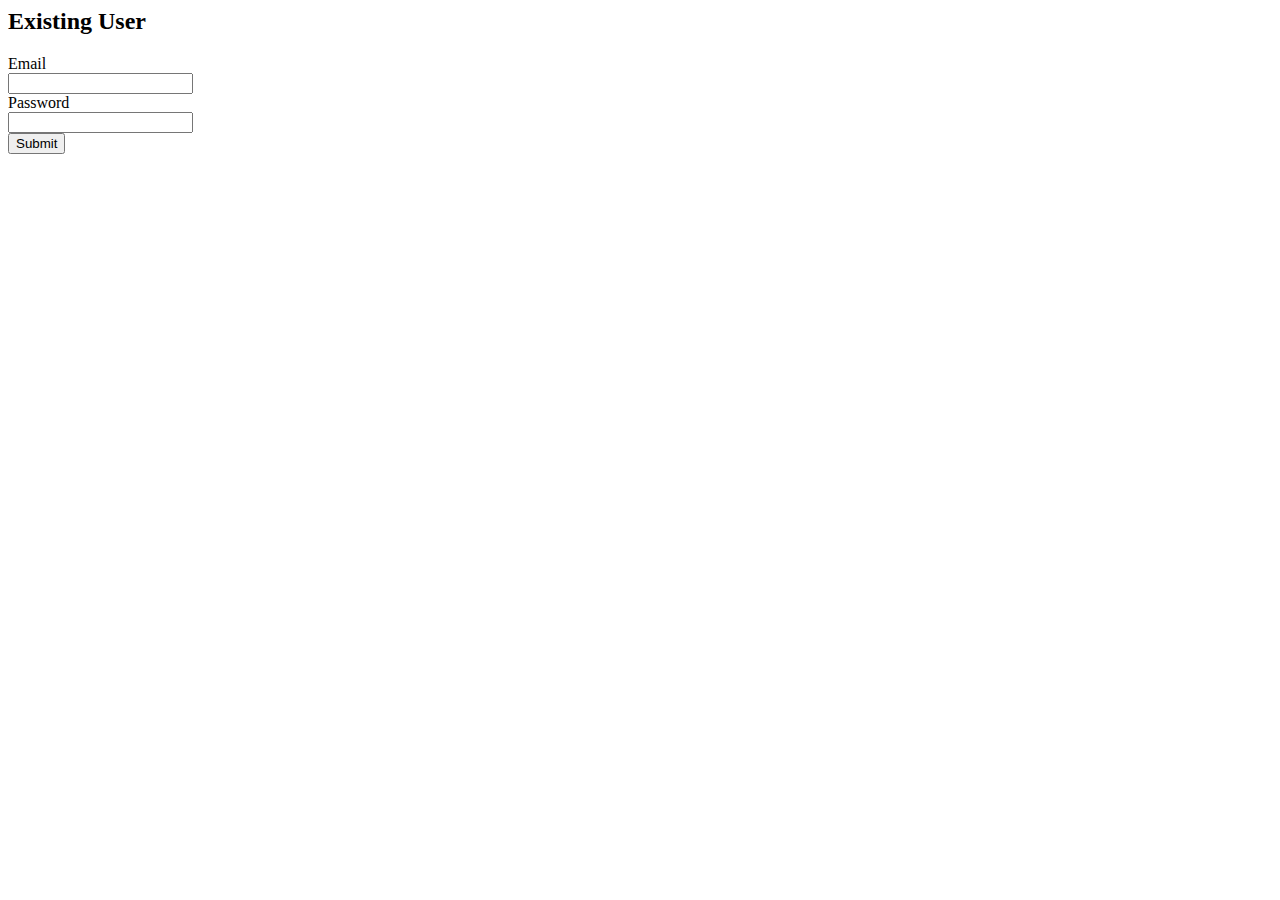
==== login.html @ f86f1a79 "feature: added implementation of login and register user" ====
<html lang="en">
<head>
    <meta charset="UTF-8">
    <meta name="viewport" content="width=device-width, initial-scale=1.0">
    <title>Login</title>
    <script src="http://ajax.googleapis.com/ajax/libs/jquery/1.9.1/jquery.min.js"></script>
    <script src="../js/index.js" type="text/javascript"></script>
    <link rel="stylesheet" href="styles.css">

</head>
<body>

    <div class="container" id="maincontent">
        <h2>Existing User</h2>
        <div>
          
            Email <br><input type="text" id="email" name="email"><br>
            Password <br><input type="text" id="pword" name="pword"><br>
            <input id="login-submit" type="submit">
        </div>
    </div>
    
</body>
</html>
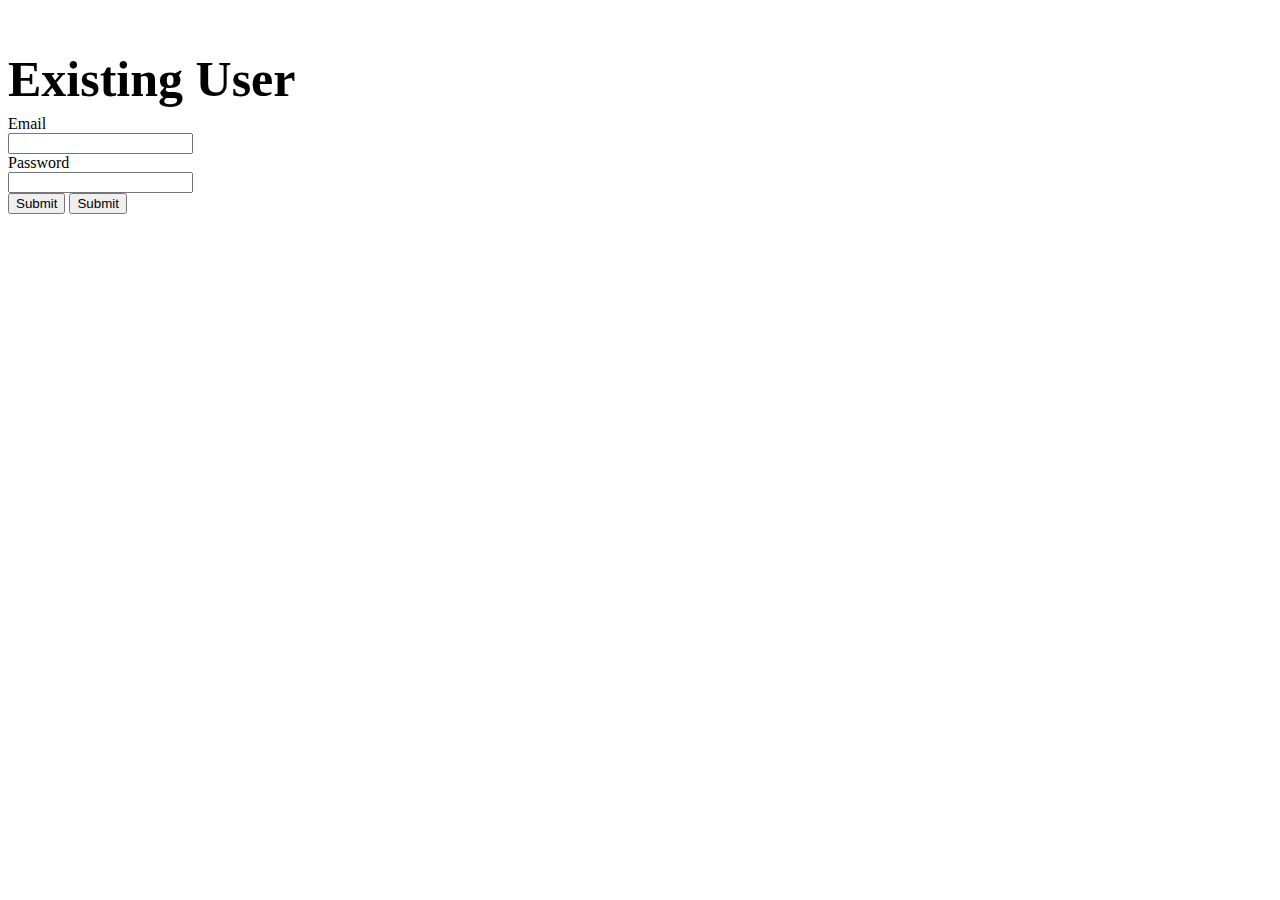
==== commit 13717a8b: "display and filter issues" ====
--- a/login.html
+++ b/login.html
@@ -17,6 +17,7 @@
             Email <br><input type="text" id="email" name="email"><br>
             Password <br><input type="text" id="pword" name="pword"><br>
             <input id="login-submit" type="submit">
+            <input id="filter" type="submit">
         </div>
     </div>
     
--- a/styles.css
+++ b/styles.css
@@ -0,0 +1,212 @@
+body{
+    font-family: Cambria, Cochin, Georgia, Times, 'Times New Roman', serif;
+    display: grid;
+    grid-template-columns: auto auto auto auto auto auto auto auto;
+    grid-template-rows: auto auto auto auto;
+    grid-template-areas: 
+    'header header header header header header header header header'
+    'side main main main main main main main main'
+    'side main main main main main main main main'
+    'side main main main main main main main main';
+}
+
+#byall, #byopen, #bytickets{
+    padding-right: 25px;
+    padding-left: 25px;
+    /* background-color: #206bc1; */
+    border-radius: 3px;
+    border-spacing: 50px 0;
+}
+
+.large-space b{
+    border-spacing: 100px 0;
+}
+
+select option{
+    font-family: Cambria, Cochin, Georgia, Times, 'Times New Roman', serif;
+    color: grey;
+}
+.same-space b{
+    border-spacing: 80px 0;
+}
+
+#byall:hover, #byopen:hover, #bytickets:hover{
+    background-color: #206bc1;
+    color: white;
+}
+
+header{
+    /* grid-column: col-start / -1; */
+    grid-area: header;
+}
+
+.main{
+    margin-left: 25px;
+    /* grid-column: col-start 4 / -1; */
+    grid-area: main;
+}
+
+.side{
+    /* grid-column: col-start / span 3; */
+    grid-area: side;
+    background-color:#f0f0f0;
+    padding-bottom: 420px;
+}
+
+select{
+    border-style: solid;
+    border-color: black;
+    border-radius:5px;
+    border-color: rgb(167, 162, 162);
+    box-shadow: none;
+    background-color: #f0f1f179;
+    width: 400px;
+    height: 25px;
+}
+
+.textf{
+    border-style: solid;
+    border-color: black;
+    border-radius:5px;
+    border-color: rgb(167, 162, 162);
+    box-shadow: none;
+    background-color: #f0f1f179;
+    width: 400px;
+    height: 25px;
+}
+
+textarea{
+    border-style: solid;
+    border-color: black;
+    border-radius:5px;
+    border-color: rgb(167, 162, 162);
+    box-shadow: none;
+    background-color: #f0f1f179;
+    width: 400px;
+    height: 50px;
+}
+
+.txtf{
+    border-style: solid;
+    border-color: black;
+    border-radius:5px;
+    border-color: rgb(167, 162, 162);
+    box-shadow: none;
+    background-color: #f0f1f179;
+    width: 400px;
+    height: 25px;
+}
+
+#submit-issue, #new-user{
+    background-color: #206bc1;
+    color: white;
+    border: none;
+    border-radius: 3px;
+    padding-left: 45px;
+    padding-right: 45px;
+    padding-top: 8px;
+    padding-bottom: 8px;
+    font-weight: bold;
+}
+
+#new-issue-btn{
+    background-color: #2d9e63;
+    color: white;
+    border: none;
+    border-radius: 3px;
+    padding-left: 45px;
+    padding-right: 45px;
+    padding-top: 8px;
+    padding-bottom: 8px;
+    font-weight: bold;
+    float: right;
+    margin-right: 30px;
+    margin-top: 15px;
+
+}
+
+#loginpge{
+    text-align: center;
+    background-image: url(images/bug-motif.jpg);
+}
+
+#lgn-btn{
+    padding-left: 50px;
+    padding-right: 50px;
+    background-color: black;
+    color: white;
+    border-radius: 10px;
+    font-family: Cambria, Cochin, Georgia, Times, 'Times New Roman', serif;
+}
+
+#lgn-btn:hover{
+    background-color: #2d9e63;
+    color: white;
+}
+
+label{
+    font-size: 18px;
+}
+
+.fields{
+    font-size: 14px;
+    color: lightgray;
+    border-radius: 5px;
+}
+
+h2{
+    font-size: 50px;
+    margin-bottom: 7px;
+}
+
+.floatthis{
+    float: left;
+    height: 20px;
+    width: 20px;
+    padding-right: 12px;
+    padding-left: 25px;
+    padding-top: 3px;
+}
+
+h1{
+    color: white;
+    font-size: 20px;
+}
+
+header{
+    background-color: black;
+    padding-top: 5px;
+    padding-bottom: 5px;
+}
+
+ul li{
+    list-style-type: none;
+}
+
+li a{
+    text-decoration: none;
+    color: black;
+}
+
+#home{
+    list-style-image: url(images/home.png);
+    padding-top: 10px;
+}
+
+#add_user{
+    list-style-image: url(images/user.png);
+    padding-top: 10px;
+}
+
+#new_issue{
+    list-style-image: url(images/add-button.png);
+    padding-top: 10px;
+}
+
+#logout{
+    list-style-image: url(images/logout.png);
+    padding-top: 10px;
+}
+
+
+
